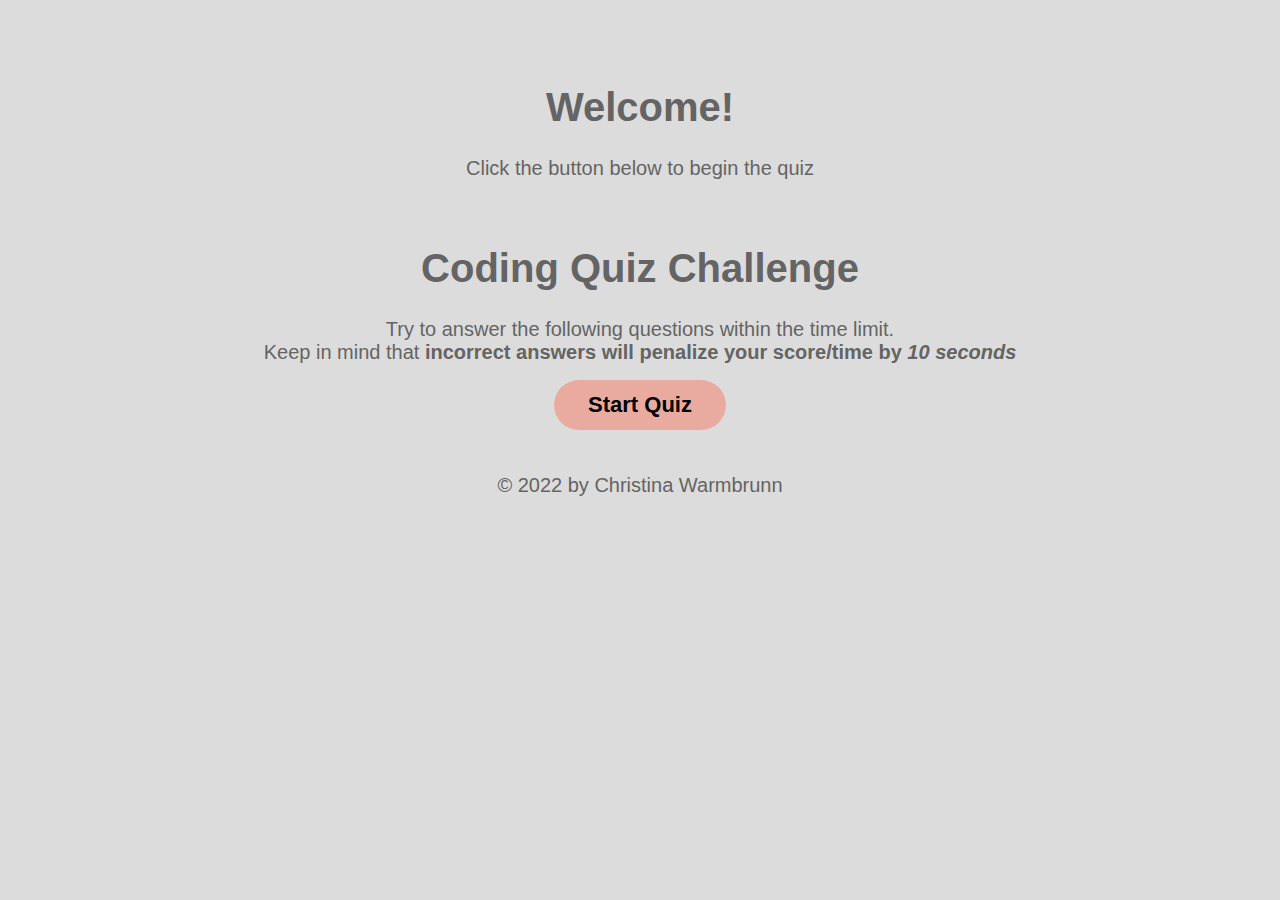
==== index.html @ 1b1c4acf "added in basic HTML outline and some CSS" ====
<!DOCTYPE html>
<html lang="en">

<head>
    <meta charset="UTF-8">
    <meta http-equiv="X-UA-Compatible" content="IE=edge">
    <meta name="viewport" content="width=device-width, initial-scale=1.0">
    <!-- Link to Stylesheet -->
    <link rel="stylesheet" href="./assets/css/style.css">

    <!-- Link to Favicon -->
    <link rel="icon" type="image/x-icon" href="./assets/images/favicon.ico">

    <title>Web API Quiz</title>
</head>

<body>
    <header>
        <!-- Welcome Title-->
        <h1 class="title">Welcome!</h1>
        <p>Click the button below to begin the quiz</p>


    </header>
    <div id="landing">
        <!-- Landing Page/Homepage -->
        <h1 class="landing-page">Coding Quiz Challenge</h1>
        <p>Try to answer the following questions within the time limit.

            <br>Keep in mind that <strong>incorrect answers will
                penalize your score/time by <em>10 seconds</em></strong>
        </p>

        <div id="start-btn">
            <!-- Start Quiz Button -->
            <button class="btn">Start Quiz</button>
        </div>
    </div>
</body>

<footer> &copy; 2022 by Christina Warmbrunn </footer>
<script src="./assets/js/script.js"></script>

</html>
---- assets/css/style.css ----
:root {
  --primary: rgb(233, 170, 159);
  --secondary: rgb(100, 100, 100);
  --tertiary: rgb(220, 220, 220);
}

* {
  box-sizing: border-box;
}

/* Body Styling */

body {
  background: var(--tertiary);
  font-family: Sh-apple-system, BlinkMacSystemFont, "Segoe UI", Roboto, Oxygen,
    Ubuntu, Cantarell, "Open Sans", "Helvetica Neue", sans-serif;
  color: var(--secondary);
  text-align: center;
  padding: 50px;
  font-size: 20px;
}

/* Header Styling */

header {
  text-align: center;
  padding: 20px;
  padding-top: 0px;
  font-size: 20px;
}

/* Button Styling */
.start-btn {
  padding-top: 200px;
}
.btn {
  outline: none;
  border: none;
  background: var(--primary);
  border-radius: 25px;
  display: inline-block;
  font-weight: bolder;
  font-size: 22px;
  line-height: 22px;
  margin: 16px, 16px, 16px, 20px;
  padding: 14px 34px;
  top: -4px;
  text-align: center;
  position: relative;
  cursor: pointer;
}

.btn:hover {
  box-shadow: 0 3px var(--secondary);
  top: -3px;
}

.btn:active {
  box-shadow: 0 0px var(--secondary);
  top: 0;
}

/* Footer Styling */

footer {
  width: 100%;
  padding: 40px 35px;
  text-align: center;
  font-size: 20px;
}

/* Media Query #1: For Smaller Desktop Screens and Smaller Devices */
@media screen and (max-width: 980px) {
  header {
    padding-bottom: 0;
    justify-content: center;
    position: relative;
  }

  header h1 {
    width: 100%;
    text-align: center;
  }
}
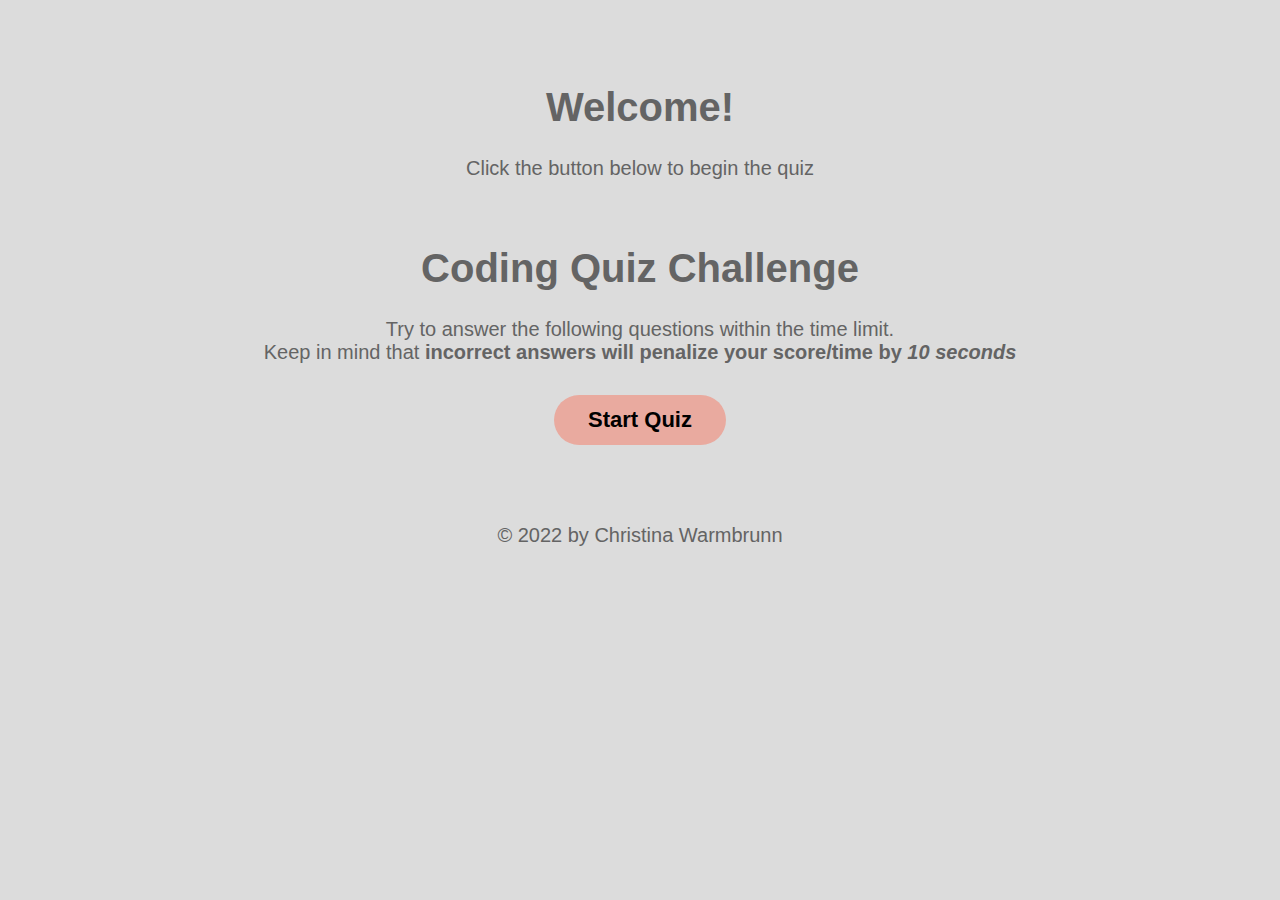
==== commit dcf5631d: "added questions in" ====
--- a/index.html
+++ b/index.html
@@ -15,30 +15,67 @@
 </head>
 
 <body>
-    <header>
-        <!-- Welcome Title-->
-        <h1 class="title">Welcome!</h1>
-        <p>Click the button below to begin the quiz</p>
+
+    <div id="timer">
+        <!--See Timer Countdown-->
+    </div>
 
 
-    </header>
-    <div id="landing">
+    <div id="welcome">
+        <header>
+            <!-- Welcome Title-->
+            <h1 class="title">Welcome!</h1>
+            <p>Click the button below to begin the quiz</p>
+
+
+        </header>
         <!-- Landing Page/Homepage -->
-        <h1 class="landing-page">Coding Quiz Challenge</h1>
+        <h1>Coding Quiz Challenge</h1>
         <p>Try to answer the following questions within the time limit.
 
             <br>Keep in mind that <strong>incorrect answers will
                 penalize your score/time by <em>10 seconds</em></strong>
         </p>
+        <button id="startButton" class="btn" style="margin: 15px;">Start Quiz</button>
 
-        <div id="start-btn">
-            <!-- Start Quiz Button -->
-            <button class="btn">Start Quiz</button>
-        </div>
+
     </div>
+
+    <!-- Quiz Questions Will Load Here -->
+
+
+    <div id="quiz-questions">
+        <div id="question-text"></div>
+        <div id="option-1"></div>
+        <div id="option-2"></div>
+        <div id="option-3"></div>
+        <div id="option-4"></div>
+
+
+    </div>
+
+
+    <div class="controls"></div>
+    <!-- Results Will Load Here -->
+    <div id="results"> </div>
+
+    <!-- Results -->
+
+
+    <div id="highscores"> </div>
+    <!-- View Highscores-->
+
+
 </body>
 
-<footer> &copy; 2022 by Christina Warmbrunn </footer>
+
+<footer>
+    <p>&copy; 2022 by Christina Warmbrunn</p>
+
+</footer>
+
+<!-- PRIORITY: Loading in basic script here -->
 <script src="./assets/js/script.js"></script>
 
+
 </html>--- a/assets/css/style.css
+++ b/assets/css/style.css
@@ -20,6 +20,10 @@
   font-size: 20px;
 }
 
+.question {
+  font-weight: bolder;
+  font-size: 25px;
+}
 /* Header Styling */
 
 header {
@@ -28,12 +32,25 @@
   padding-top: 0px;
   font-size: 20px;
 }
+/* Question Styling */
+
+.question {
+  font-weight: 700px;
+}
+
+.answers {
+  display: block;
+}
+
+.answers label {
+  display: block;
+}
 
 /* Button Styling */
 .start-btn {
   padding-top: 200px;
 }
-.btn {
+button {
   outline: none;
   border: none;
   background: var(--primary);
@@ -42,6 +59,7 @@
   font-weight: bolder;
   font-size: 22px;
   line-height: 22px;
+  margin: 15px;
   margin: 16px, 16px, 16px, 20px;
   padding: 14px 34px;
   top: -4px;
@@ -50,16 +68,23 @@
   cursor: pointer;
 }
 
-.btn:hover {
-  box-shadow: 0 3px var(--secondary);
+button:hover {
+  background-color: rgba(233, 170, 159, 0.8);
+  box-shadow: 0 0px var(--tertiary);
   top: -3px;
 }
 
-.btn:active {
-  box-shadow: 0 0px var(--secondary);
+button:active {
+  box-shadow: 0 0px var(--tertiary);
+  color: var(--primary);
   top: 0;
 }
-
+a {
+  text-decoration: none;
+}
+.row {
+  margin: 10px;
+}
 /* Footer Styling */
 
 footer {
